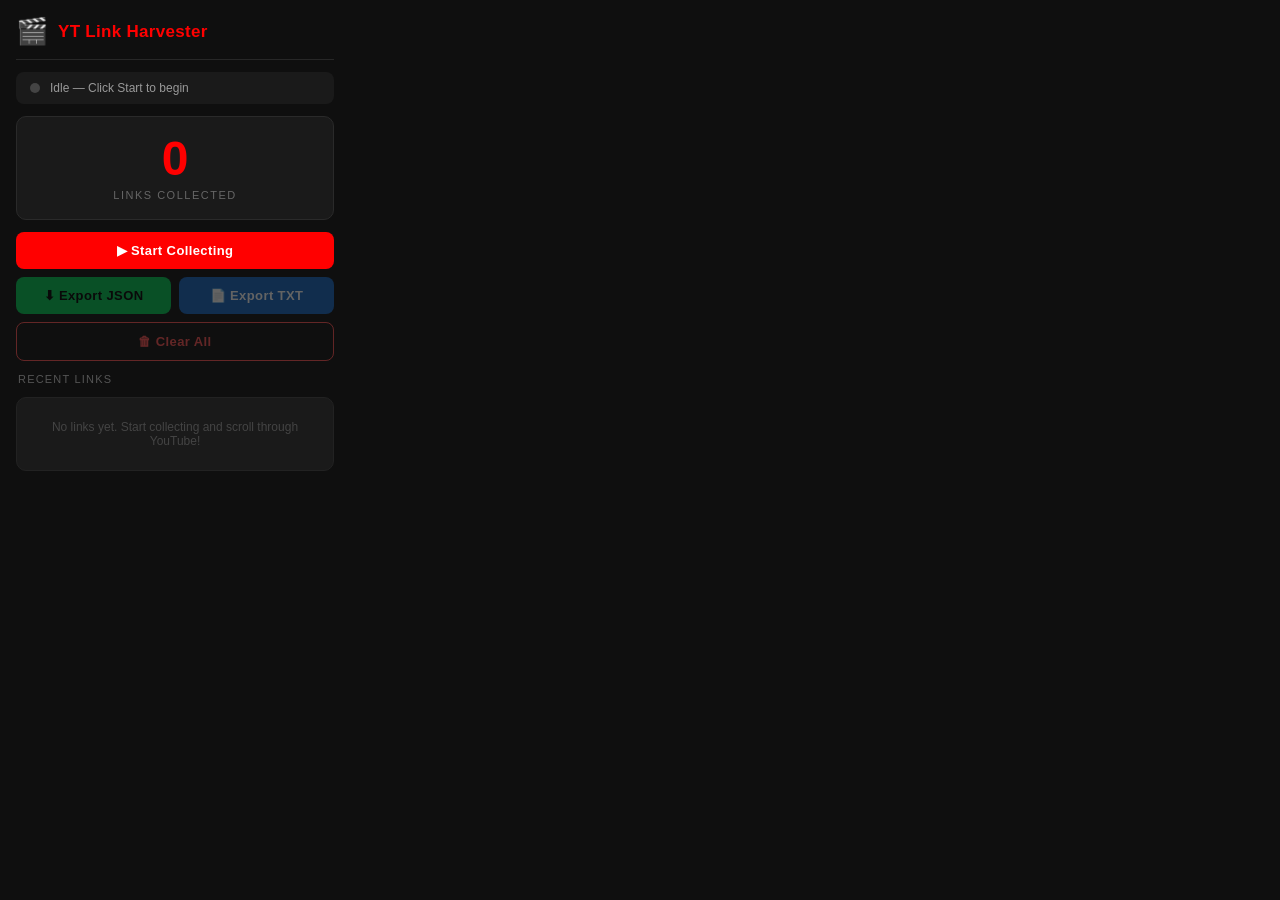
==== Yt Scrapper extension/popup.html @ c3d517f3 "Yt- extension + audio+ sub file downloader uploaded the yt-extension for channel link extractor + au" ====
<!doctype html>
<html lang="en">
  <head>
    <meta charset="UTF-8" />
    <title>YT Link Harvester</title>
    <link rel="stylesheet" href="popup.css" />
  </head>
  <body>
    <div class="container">
      <!-- Header -->
      <div class="header">
        <span class="logo">🎬</span>
        <h1>YT Link Harvester</h1>
      </div>

      <!-- Status Bar -->
      <div class="status-bar">
        <div class="status-dot" id="statusDot"></div>
        <span id="statusText">Idle — Click Start to begin</span>
      </div>

      <!-- Counter -->
      <div class="counter-card">
        <span id="linkCount">0</span>
        <label>Links Collected</label>
      </div>

      <!-- Action Buttons -->
      <div class="controls">
        <button id="toggleBtn" class="btn btn-primary">
          ▶ Start Collecting
        </button>

        <!-- Export Row -->
        <div class="export-row">
          <button id="exportJsonBtn" class="btn btn-success" disabled>
            ⬇ Export JSON
          </button>
          <button id="exportTxtBtn" class="btn btn-txt" disabled>
            📄 Export TXT
          </button>
        </div>

        <button id="clearBtn" class="btn btn-danger" disabled>
          🗑 Clear All
        </button>
      </div>

      <!-- Live Preview -->
      <div class="preview-header">Recent Links</div>
      <div class="links-preview" id="linksPreview">
        <p class="empty-state">
          No links yet. Start collecting and scroll through YouTube!
        </p>
      </div>
    </div>
    <script src="popup.js"></script>
  </body>
</html>
---- Yt Scrapper extension/popup.css ----
/* ── Reset & Base ── */
* {
  margin: 0;
  padding: 0;
  box-sizing: border-box;
}

body {
  width: 350px;
  background: #0f0f0f;
  color: #fff;
  font-family: "Segoe UI", Tahoma, Geneva, Verdana, sans-serif;
}

.container {
  padding: 16px;
  display: flex;
  flex-direction: column;
  gap: 12px;
}

/* ── Header ── */
.header {
  display: flex;
  align-items: center;
  gap: 10px;
  padding-bottom: 12px;
  border-bottom: 1px solid #272727;
}

.logo {
  font-size: 26px;
}

h1 {
  font-size: 17px;
  font-weight: 700;
  color: #ff0000;
  letter-spacing: 0.3px;
}

/* ── Status Bar ── */
.status-bar {
  display: flex;
  align-items: center;
  gap: 10px;
  background: #1a1a1a;
  padding: 9px 14px;
  border-radius: 8px;
}

.status-dot {
  width: 10px;
  height: 10px;
  border-radius: 50%;
  background: #444;
  flex-shrink: 0;
  transition: background 0.3s;
}

.status-dot.active {
  background: #00e676;
  box-shadow: 0 0 8px #00e676;
  animation: pulse 1.4s ease-in-out infinite;
}

@keyframes pulse {
  0%,
  100% {
    opacity: 1;
  }
  50% {
    opacity: 0.3;
  }
}

#statusText {
  font-size: 12px;
  color: #999;
}

/* ── Counter Card ── */
.counter-card {
  background: #1a1a1a;
  border-radius: 10px;
  padding: 18px;
  text-align: center;
  border: 1px solid #2a2a2a;
}

.counter-card span {
  display: block;
  font-size: 48px;
  font-weight: 800;
  color: #ff0000;
  line-height: 1;
}

.counter-card label {
  font-size: 11px;
  color: #666;
  text-transform: uppercase;
  letter-spacing: 1.5px;
  margin-top: 6px;
  display: block;
}

/* ── Buttons ── */
.controls {
  display: flex;
  flex-direction: column;
  gap: 8px;
}

.btn {
  padding: 11px 16px;
  border: none;
  border-radius: 8px;
  font-size: 13px;
  font-weight: 600;
  cursor: pointer;
  transition: all 0.2s ease;
  letter-spacing: 0.4px;
}

.btn:disabled {
  opacity: 0.35;
  cursor: not-allowed;
}

/* Start / Stop */
.btn-primary {
  background: #ff0000;
  color: #fff;
}
.btn-primary:hover:not(:disabled) {
  background: #cc0000;
}
.btn-primary.collecting {
  background: #333;
  color: #fff;
  border: 1px solid #555;
}
.btn-primary.collecting:hover:not(:disabled) {
  background: #444;
}

/* ── Export Row — sits side by side ── */
.export-row {
  display: grid;
  grid-template-columns: 1fr 1fr;
  gap: 8px;
}

/* Export JSON */
.btn-success {
  background: #00c853;
  color: #000;
}
.btn-success:hover:not(:disabled) {
  background: #00a844;
}

/* Export TXT */
.btn-txt {
  background: #1565c0;
  color: #fff;
}
.btn-txt:hover:not(:disabled) {
  background: #0d47a1;
}

/* Clear */
.btn-danger {
  background: transparent;
  color: #ff5252;
  border: 1px solid #ff5252;
}
.btn-danger:hover:not(:disabled) {
  background: #2a1010;
}

/* ── Preview Panel ── */
.preview-header {
  font-size: 11px;
  text-transform: uppercase;
  letter-spacing: 1.2px;
  color: #555;
  padding: 0 2px;
}

.links-preview {
  background: #1a1a1a;
  border-radius: 10px;
  padding: 10px;
  max-height: 170px;
  overflow-y: auto;
  border: 1px solid #222;
}

.links-preview::-webkit-scrollbar {
  width: 4px;
}
.links-preview::-webkit-scrollbar-track {
  background: #111;
}
.links-preview::-webkit-scrollbar-thumb {
  background: #444;
  border-radius: 2px;
}

.empty-state {
  color: #444;
  font-size: 12px;
  text-align: center;
  padding: 12px 0;
}

.link-item {
  padding: 5px 8px;
  margin-bottom: 5px;
  background: #242424;
  border-radius: 5px;
  font-family: monospace;
  font-size: 10.5px;
  color: #aaa;
  white-space: nowrap;
  overflow: hidden;
  text-overflow: ellipsis;
  border-left: 2px solid #ff0000;
  transition: background 0.15s;
}

.link-item:last-child {
  margin-bottom: 0;
}

.link-item:hover {
  background: #2e2e2e;
  color: #fff;
}
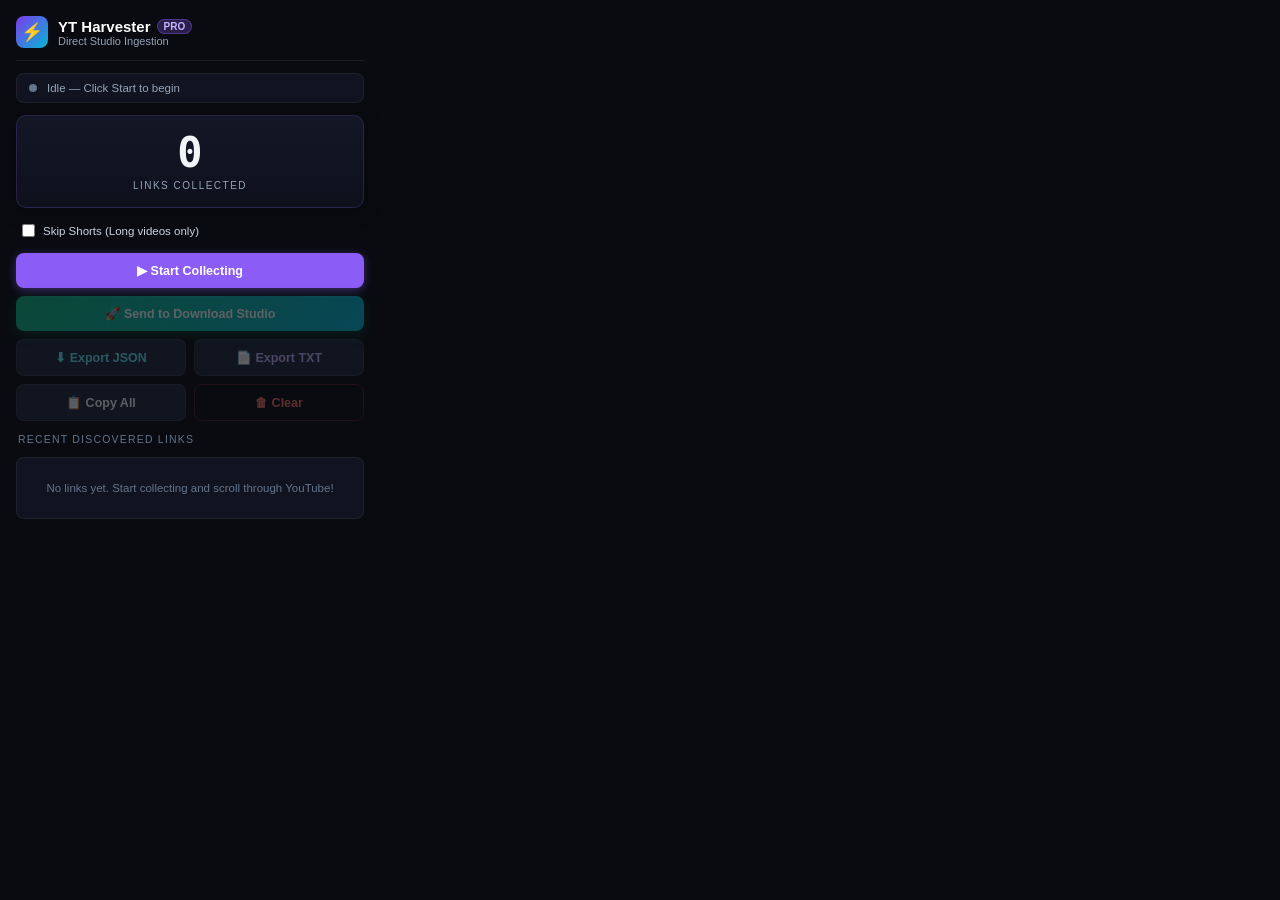
==== commit 6d68cbd7: "feat: Astra Studio Pro v2.0 - cross-platform web suite, transcript cleaner, media library & extensio" ====
--- a/Yt Scrapper extension/popup.html
+++ b/Yt Scrapper extension/popup.html
@@ -1,59 +1,89 @@
-<!doctype html>
-<html lang="en">
-  <head>
-    <meta charset="UTF-8" />
-    <title>YT Link Harvester</title>
-    <link rel="stylesheet" href="popup.css" />
-  </head>
-  <body>
-    <div class="container">
-      <!-- Header -->
-      <div class="header">
-        <span class="logo">🎬</span>
-        <h1>YT Link Harvester</h1>
-      </div>
-
-      <!-- Status Bar -->
-      <div class="status-bar">
-        <div class="status-dot" id="statusDot"></div>
-        <span id="statusText">Idle — Click Start to begin</span>
-      </div>
-
-      <!-- Counter -->
-      <div class="counter-card">
-        <span id="linkCount">0</span>
-        <label>Links Collected</label>
-      </div>
-
-      <!-- Action Buttons -->
-      <div class="controls">
-        <button id="toggleBtn" class="btn btn-primary">
-          ▶ Start Collecting
-        </button>
-
-        <!-- Export Row -->
-        <div class="export-row">
-          <button id="exportJsonBtn" class="btn btn-success" disabled>
-            ⬇ Export JSON
-          </button>
-          <button id="exportTxtBtn" class="btn btn-txt" disabled>
-            📄 Export TXT
-          </button>
-        </div>
-
-        <button id="clearBtn" class="btn btn-danger" disabled>
-          🗑 Clear All
-        </button>
-      </div>
-
-      <!-- Live Preview -->
-      <div class="preview-header">Recent Links</div>
-      <div class="links-preview" id="linksPreview">
-        <p class="empty-state">
-          No links yet. Start collecting and scroll through YouTube!
-        </p>
-      </div>
-    </div>
-    <script src="popup.js"></script>
-  </body>
-</html>
+<!doctype html>
+<html lang="en">
+  <head>
+    <meta charset="UTF-8" />
+    <title>YT Link Harvester Pro</title>
+    <link rel="stylesheet" href="popup.css" />
+  </head>
+  <body>
+    <div class="container">
+      <!-- Header -->
+      <div class="header">
+        <div class="logo-box">
+          <span class="logo">⚡</span>
+        </div>
+        <div class="header-titles">
+          <h1>YT Harvester <span class="tag">Pro</span></h1>
+          <span class="sub">Direct Studio Ingestion</span>
+        </div>
+      </div>
+
+      <!-- Status Bar -->
+      <div class="status-bar">
+        <div class="status-dot" id="statusDot"></div>
+        <span id="statusText">Idle — Click Start to begin</span>
+      </div>
+
+      <!-- Counter Card -->
+      <div class="counter-card">
+        <span id="linkCount">0</span>
+        <label>Links Collected</label>
+      </div>
+
+      <!-- Filter Controls -->
+      <div class="filter-row">
+        <label class="checkbox-label">
+          <input type="checkbox" id="skipShortsCheckbox" />
+          <span>Skip Shorts (Long videos only)</span>
+        </label>
+      </div>
+
+      <!-- Primary Action Buttons -->
+      <div class="controls">
+        <button id="toggleBtn" class="btn btn-primary">
+          ▶ Start Collecting
+        </button>
+
+        <!-- Direct Push to Web Studio -->
+        <button id="sendToStudioBtn" class="btn btn-studio" disabled>
+          <span id="studioSpinner" class="spinner" style="display:none;"></span>
+          🚀 Send to Download Studio
+        </button>
+
+        <!-- Export Row -->
+        <div class="export-row">
+          <button id="exportJsonBtn" class="btn btn-success" disabled>
+            ⬇ Export JSON
+          </button>
+          <button id="exportTxtBtn" class="btn btn-txt" disabled>
+            📄 Export TXT
+          </button>
+        </div>
+
+        <!-- Utility Row -->
+        <div class="export-row">
+          <button id="copyBtn" class="btn btn-copy" disabled>
+            📋 Copy All
+          </button>
+          <button id="clearBtn" class="btn btn-danger" disabled>
+            🗑 Clear
+          </button>
+        </div>
+      </div>
+
+      <!-- Live Preview -->
+      <div class="preview-header">
+        <span>Recent Discovered Links</span>
+      </div>
+      <div class="links-preview" id="linksPreview">
+        <p class="empty-state">
+          No links yet. Start collecting and scroll through YouTube!
+        </p>
+      </div>
+    </div>
+
+    <!-- Scripts -->
+    <script src="constants.js"></script>
+    <script src="popup.js"></script>
+  </body>
+</html>
--- a/Yt Scrapper extension/popup.css
+++ b/Yt Scrapper extension/popup.css
@@ -1,241 +1,369 @@
-/* ── Reset & Base ── */
-* {
-  margin: 0;
-  padding: 0;
-  box-sizing: border-box;
-}
-
-body {
-  width: 350px;
-  background: #0f0f0f;
-  color: #fff;
-  font-family: "Segoe UI", Tahoma, Geneva, Verdana, sans-serif;
-}
-
-.container {
-  padding: 16px;
-  display: flex;
-  flex-direction: column;
-  gap: 12px;
-}
-
-/* ── Header ── */
-.header {
-  display: flex;
-  align-items: center;
-  gap: 10px;
-  padding-bottom: 12px;
-  border-bottom: 1px solid #272727;
-}
-
-.logo {
-  font-size: 26px;
-}
-
-h1 {
-  font-size: 17px;
-  font-weight: 700;
-  color: #ff0000;
-  letter-spacing: 0.3px;
-}
-
-/* ── Status Bar ── */
-.status-bar {
-  display: flex;
-  align-items: center;
-  gap: 10px;
-  background: #1a1a1a;
-  padding: 9px 14px;
-  border-radius: 8px;
-}
-
-.status-dot {
-  width: 10px;
-  height: 10px;
-  border-radius: 50%;
-  background: #444;
-  flex-shrink: 0;
-  transition: background 0.3s;
-}
-
-.status-dot.active {
-  background: #00e676;
-  box-shadow: 0 0 8px #00e676;
-  animation: pulse 1.4s ease-in-out infinite;
-}
-
-@keyframes pulse {
-  0%,
-  100% {
-    opacity: 1;
-  }
-  50% {
-    opacity: 0.3;
-  }
-}
-
-#statusText {
-  font-size: 12px;
-  color: #999;
-}
-
-/* ── Counter Card ── */
-.counter-card {
-  background: #1a1a1a;
-  border-radius: 10px;
-  padding: 18px;
-  text-align: center;
-  border: 1px solid #2a2a2a;
-}
-
-.counter-card span {
-  display: block;
-  font-size: 48px;
-  font-weight: 800;
-  color: #ff0000;
-  line-height: 1;
-}
-
-.counter-card label {
-  font-size: 11px;
-  color: #666;
-  text-transform: uppercase;
-  letter-spacing: 1.5px;
-  margin-top: 6px;
-  display: block;
-}
-
-/* ── Buttons ── */
-.controls {
-  display: flex;
-  flex-direction: column;
-  gap: 8px;
-}
-
-.btn {
-  padding: 11px 16px;
-  border: none;
-  border-radius: 8px;
-  font-size: 13px;
-  font-weight: 600;
-  cursor: pointer;
-  transition: all 0.2s ease;
-  letter-spacing: 0.4px;
-}
-
-.btn:disabled {
-  opacity: 0.35;
-  cursor: not-allowed;
-}
-
-/* Start / Stop */
-.btn-primary {
-  background: #ff0000;
-  color: #fff;
-}
-.btn-primary:hover:not(:disabled) {
-  background: #cc0000;
-}
-.btn-primary.collecting {
-  background: #333;
-  color: #fff;
-  border: 1px solid #555;
-}
-.btn-primary.collecting:hover:not(:disabled) {
-  background: #444;
-}
-
-/* ── Export Row — sits side by side ── */
-.export-row {
-  display: grid;
-  grid-template-columns: 1fr 1fr;
-  gap: 8px;
-}
-
-/* Export JSON */
-.btn-success {
-  background: #00c853;
-  color: #000;
-}
-.btn-success:hover:not(:disabled) {
-  background: #00a844;
-}
-
-/* Export TXT */
-.btn-txt {
-  background: #1565c0;
-  color: #fff;
-}
-.btn-txt:hover:not(:disabled) {
-  background: #0d47a1;
-}
-
-/* Clear */
-.btn-danger {
-  background: transparent;
-  color: #ff5252;
-  border: 1px solid #ff5252;
-}
-.btn-danger:hover:not(:disabled) {
-  background: #2a1010;
-}
-
-/* ── Preview Panel ── */
-.preview-header {
-  font-size: 11px;
-  text-transform: uppercase;
-  letter-spacing: 1.2px;
-  color: #555;
-  padding: 0 2px;
-}
-
-.links-preview {
-  background: #1a1a1a;
-  border-radius: 10px;
-  padding: 10px;
-  max-height: 170px;
-  overflow-y: auto;
-  border: 1px solid #222;
-}
-
-.links-preview::-webkit-scrollbar {
-  width: 4px;
-}
-.links-preview::-webkit-scrollbar-track {
-  background: #111;
-}
-.links-preview::-webkit-scrollbar-thumb {
-  background: #444;
-  border-radius: 2px;
-}
-
-.empty-state {
-  color: #444;
-  font-size: 12px;
-  text-align: center;
-  padding: 12px 0;
-}
-
-.link-item {
-  padding: 5px 8px;
-  margin-bottom: 5px;
-  background: #242424;
-  border-radius: 5px;
-  font-family: monospace;
-  font-size: 10.5px;
-  color: #aaa;
-  white-space: nowrap;
-  overflow: hidden;
-  text-overflow: ellipsis;
-  border-left: 2px solid #ff0000;
-  transition: background 0.15s;
-}
-
-.link-item:last-child {
-  margin-bottom: 0;
-}
-
-.link-item:hover {
-  background: #2e2e2e;
-  color: #fff;
-}
+/* ── Reset & Base ── */
+* {
+  margin: 0;
+  padding: 0;
+  box-sizing: border-box;
+}
+
+body {
+  width: 380px;
+  background: #090b10;
+  color: #f1f5f9;
+  font-family: -apple-system, BlinkMacSystemFont, "Segoe UI", Roboto, sans-serif;
+  position: relative;
+  overflow-x: hidden;
+}
+
+.container {
+  padding: 16px;
+  display: flex;
+  flex-direction: column;
+  gap: 12px;
+}
+
+/* ── Header ── */
+.header {
+  display: flex;
+  align-items: center;
+  gap: 10px;
+  padding-bottom: 12px;
+  border-bottom: 1px solid rgba(255, 255, 255, 0.08);
+}
+
+.logo-box {
+  width: 32px;
+  height: 32px;
+  border-radius: 8px;
+  background: linear-gradient(135deg, #7c3aed, #06b6d4);
+  display: flex;
+  align-items: center;
+  justify-content: center;
+}
+
+.logo {
+  font-size: 18px;
+}
+
+.header-titles {
+  display: flex;
+  flex-direction: column;
+}
+
+h1 {
+  font-size: 15px;
+  font-weight: 700;
+  color: #fff;
+  display: flex;
+  align-items: center;
+  gap: 6px;
+}
+
+.tag {
+  font-size: 10px;
+  font-weight: 800;
+  background: rgba(139, 92, 246, 0.25);
+  border: 1px solid rgba(139, 92, 246, 0.4);
+  color: #c4b5fd;
+  padding: 1px 6px;
+  border-radius: 12px;
+  text-transform: uppercase;
+}
+
+.sub {
+  font-size: 11px;
+  color: #94a3b8;
+}
+
+/* ── Status Bar ── */
+.status-bar {
+  display: flex;
+  align-items: center;
+  gap: 10px;
+  background: #111420;
+  border: 1px solid rgba(255, 255, 255, 0.06);
+  padding: 8px 12px;
+  border-radius: 8px;
+}
+
+.status-dot {
+  width: 8px;
+  height: 8px;
+  border-radius: 50%;
+  background: #64748b;
+  flex-shrink: 0;
+  transition: background 0.3s;
+}
+
+.status-dot.active {
+  background: #10b981;
+  box-shadow: 0 0 10px #10b981;
+  animation: pulse 1.4s ease-in-out infinite;
+}
+
+@keyframes pulse {
+  0%, 100% { opacity: 1; }
+  50% { opacity: 0.35; }
+}
+
+#statusText {
+  font-size: 11.5px;
+  color: #94a3b8;
+}
+
+/* ── Counter Card ── */
+.counter-card {
+  background: linear-gradient(180deg, #131726, #0e111c);
+  border-radius: 10px;
+  padding: 16px;
+  text-align: center;
+  border: 1px solid rgba(139, 92, 246, 0.2);
+  box-shadow: 0 4px 20px rgba(0, 0, 0, 0.3);
+}
+
+.counter-card span {
+  display: block;
+  font-size: 42px;
+  font-weight: 800;
+  color: #f1f5f9;
+  line-height: 1;
+  font-family: monospace;
+}
+
+.counter-card span.counter-bump {
+  animation: bump 0.3s ease;
+}
+
+@keyframes bump {
+  0% { transform: scale(1); }
+  50% { transform: scale(1.15); }
+  100% { transform: scale(1); }
+}
+
+.counter-card label {
+  font-size: 10px;
+  color: #94a3b8;
+  text-transform: uppercase;
+  letter-spacing: 1.5px;
+  margin-top: 6px;
+  display: block;
+}
+
+/* ── Filter Row ── */
+.filter-row {
+  display: flex;
+  align-items: center;
+  padding: 4px 6px;
+}
+
+.checkbox-label {
+  display: flex;
+  align-items: center;
+  gap: 8px;
+  font-size: 11.5px;
+  color: #cbd5e1;
+  cursor: pointer;
+}
+
+.checkbox-label input {
+  accent-color: #8b5cf6;
+  cursor: pointer;
+}
+
+/* ── Buttons ── */
+.controls {
+  display: flex;
+  flex-direction: column;
+  gap: 8px;
+}
+
+.btn {
+  padding: 10px 14px;
+  border: none;
+  border-radius: 8px;
+  font-size: 12.5px;
+  font-weight: 600;
+  cursor: pointer;
+  transition: all 0.2s ease;
+  display: flex;
+  align-items: center;
+  justify-content: center;
+  gap: 6px;
+}
+
+.btn:disabled {
+  opacity: 0.35;
+  cursor: not-allowed;
+}
+
+/* Start / Stop */
+.btn-primary {
+  background: #8b5cf6;
+  color: #fff;
+  box-shadow: 0 2px 10px rgba(139, 92, 246, 0.4);
+}
+.btn-primary:hover:not(:disabled) {
+  background: #7c3aed;
+}
+.btn-primary.collecting {
+  background: #1e293b;
+  color: #f87171;
+  border: 1px solid rgba(239, 68, 68, 0.4);
+}
+
+/* Push to Studio */
+.btn-studio {
+  background: linear-gradient(135deg, #10b981, #06b6d4);
+  color: #fff;
+  box-shadow: 0 4px 14px rgba(16, 185, 129, 0.3);
+}
+.btn-studio:hover:not(:disabled) {
+  filter: brightness(1.1);
+}
+
+.export-row {
+  display: grid;
+  grid-template-columns: 1fr 1fr;
+  gap: 8px;
+}
+
+.btn-success {
+  background: #1e293b;
+  border: 1px solid rgba(255, 255, 255, 0.08);
+  color: #67e8f9;
+}
+.btn-success:hover:not(:disabled) {
+  background: #334155;
+}
+
+.btn-txt {
+  background: #1e293b;
+  border: 1px solid rgba(255, 255, 255, 0.08);
+  color: #c4b5fd;
+}
+.btn-txt:hover:not(:disabled) {
+  background: #334155;
+}
+
+.btn-copy {
+  background: #1e293b;
+  border: 1px solid rgba(255, 255, 255, 0.08);
+  color: #f1f5f9;
+}
+.btn-copy:hover:not(:disabled) {
+  background: #334155;
+}
+
+.btn-danger {
+  background: transparent;
+  color: #f87171;
+  border: 1px solid rgba(239, 68, 68, 0.3);
+}
+.btn-danger:hover:not(:disabled) {
+  background: rgba(239, 68, 68, 0.15);
+}
+
+/* ── Preview Panel ── */
+.preview-header {
+  font-size: 10.5px;
+  text-transform: uppercase;
+  letter-spacing: 1.2px;
+  color: #64748b;
+  padding: 0 2px;
+}
+
+.links-preview {
+  background: #111420;
+  border-radius: 8px;
+  padding: 8px;
+  max-height: 150px;
+  overflow-y: auto;
+  border: 1px solid rgba(255, 255, 255, 0.06);
+}
+
+.links-preview::-webkit-scrollbar {
+  width: 4px;
+}
+.links-preview::-webkit-scrollbar-thumb {
+  background: #334155;
+  border-radius: 2px;
+}
+
+.empty-state {
+  color: #64748b;
+  font-size: 11.5px;
+  text-align: center;
+  padding: 16px 0;
+}
+
+.link-item {
+  padding: 5px 8px;
+  margin-bottom: 4px;
+  background: #161b29;
+  border-radius: 4px;
+  font-family: monospace;
+  font-size: 10px;
+  color: #cbd5e1;
+  white-space: nowrap;
+  overflow: hidden;
+  text-overflow: ellipsis;
+  border-left: 2px solid #8b5cf6;
+  cursor: pointer;
+  transition: all 0.15s;
+}
+
+.link-item:hover {
+  background: #1e2538;
+  color: #fff;
+  border-left-color: #06b6d4;
+}
+
+/* ── Toast Notifications ── */
+.toast {
+  position: fixed;
+  bottom: 12px;
+  left: 50%;
+  transform: translateX(-50%) translateY(20px);
+  padding: 8px 16px;
+  border-radius: 8px;
+  font-size: 11.5px;
+  font-weight: 600;
+  color: #fff;
+  opacity: 0;
+  transition: all 0.25s ease;
+  z-index: 1000;
+  pointer-events: none;
+  white-space: nowrap;
+  box-shadow: 0 4px 20px rgba(0, 0, 0, 0.6);
+}
+
+.toast.visible {
+  opacity: 1;
+  transform: translateX(-50%) translateY(0);
+}
+
+.toast-success {
+  background: #10b981;
+  color: #fff;
+}
+
+.toast-error {
+  background: #ef4444;
+}
+
+.toast-info {
+  background: #1e293b;
+  border: 1px solid rgba(255, 255, 255, 0.1);
+}
+
+.spinner {
+  width: 12px;
+  height: 12px;
+  border: 2px solid rgba(255, 255, 255, 0.3);
+  border-top-color: #fff;
+  border-radius: 50%;
+  animation: spin 0.8s linear infinite;
+}
+
+@keyframes spin {
+  to { transform: rotate(360deg); }
+}
